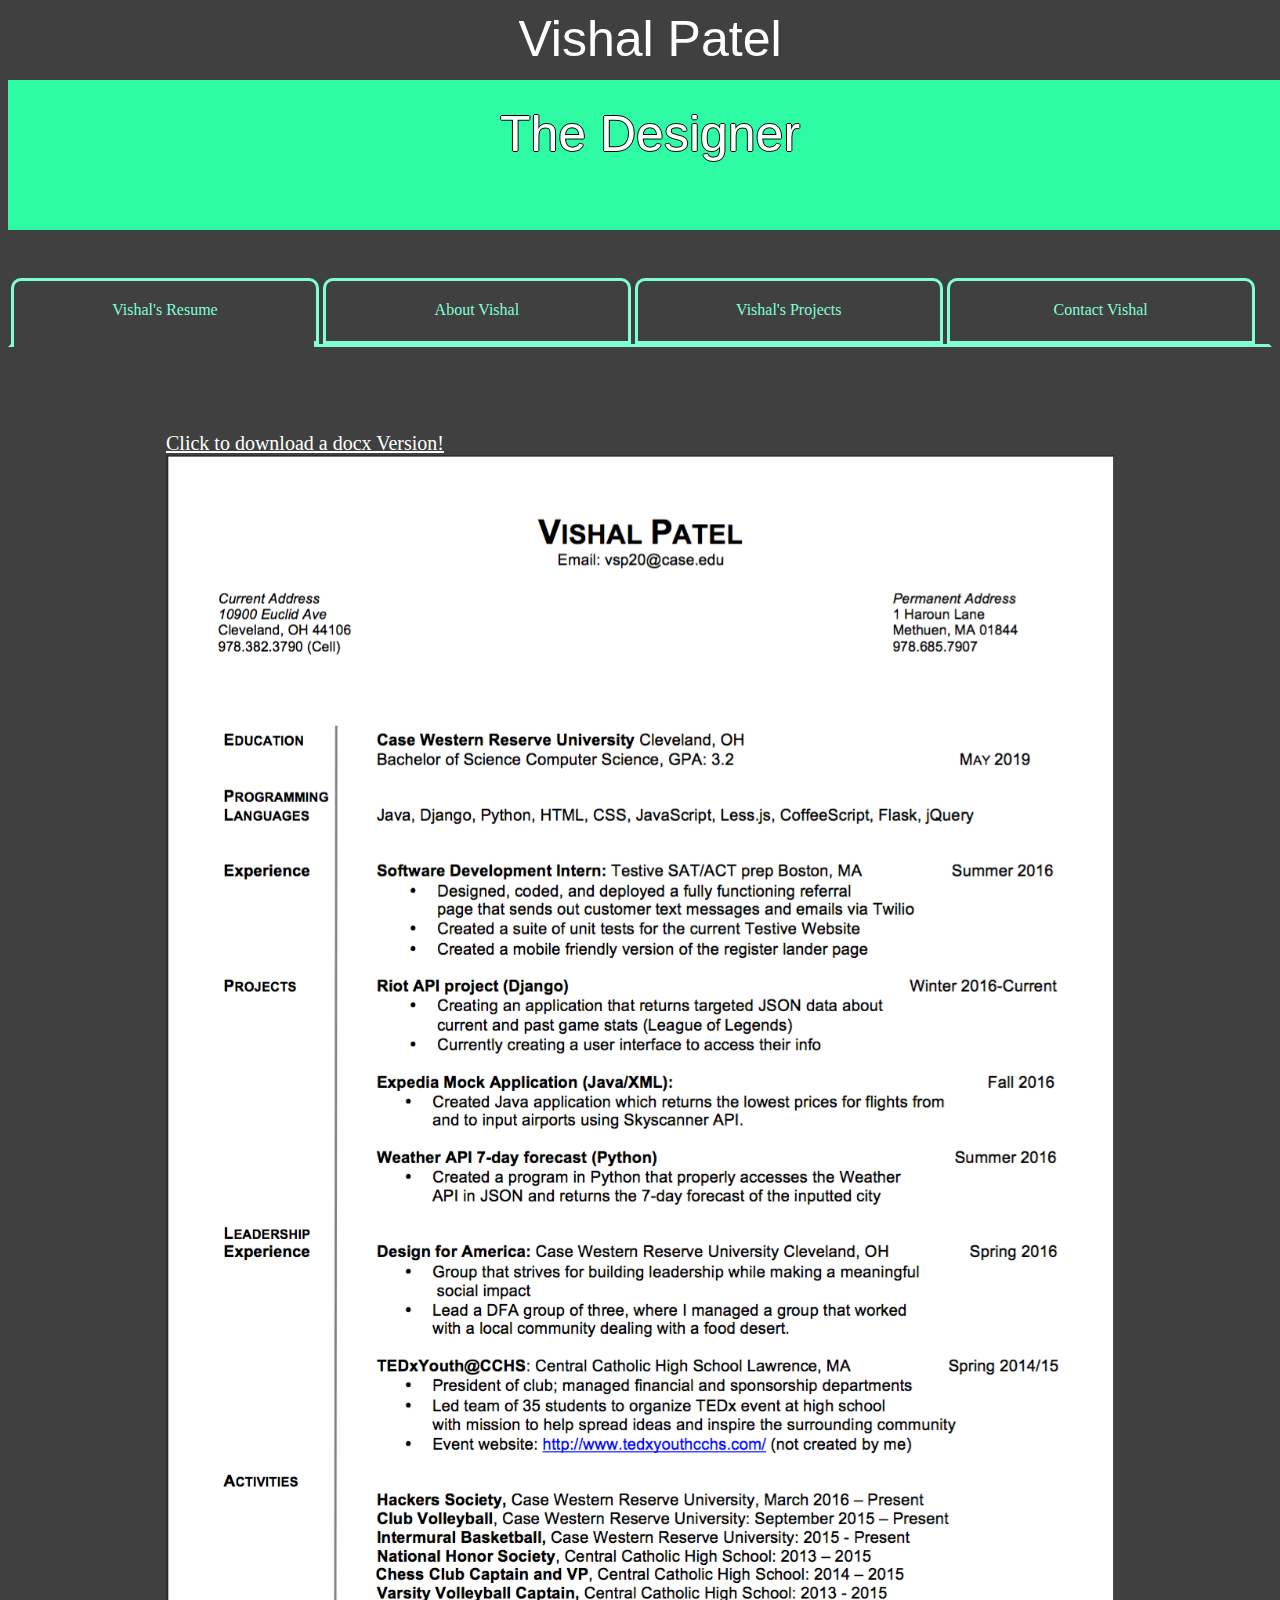
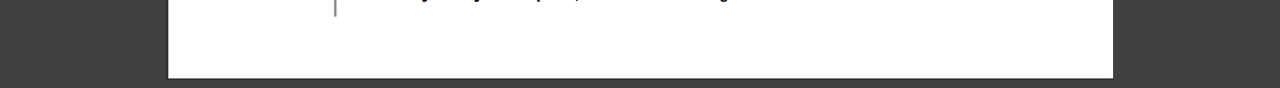
==== homepage.html @ 9619b1ed "Initial Commit" ====
<!DOCTYPE html>
<html>
    <head>
    	<title>Vishal's Website</title>
        <link rel="stylesheet" type="text/css" href="homepage.css"/>
        <script src="./js/jquery.min.js"></script>
        <script src = "homepage.js"></script>
	</head>
	<body>
	
		<div class=title id=name> Vishal Patel</div>
		<div id=rotateBackground></div>
		<div id=rotate class=title>The Designer</div>
		

		<div class=tabs id=tabs currentTab=resume>
			<div class=tab id=resume>Vishal's Resume</div>
			<div class=tab id=about>About Vishal</div>
			<div class=tab id=projects>Vishal's Projects</div>
			<div class=tab id=contact>Contact Vishal</div>
		</div>
		<div id=borderBottom></div>
		<div id=mainInfo>
			<div class=info id=resumeInfo selected=false>
				<a href="Resume.doc" download>Click to download a docx Version!</a>
				<img src=Resume.jpg style="height:60%; width:75%;" align=middle>
			 </div>
			<div class=info id=aboutInfo selected=false></div>
			<div class=info id=projectInfo selected=false></div>
			<div class=info id=contactInfo selected=false></div>
		</div>

<!-- 		<div class=peekaboo id=ptab>PEEK A BOO!</div>
		<div class=peekaboo id=content></div>
 -->
	</body>
</html>
---- homepage.css ----
body{
	background-color: #404040;
	
}

.title {
	width:100%;
	font-family: "Brush Script M7", cursive, sans-serif;
	font-size: 50px;
	height: 50px;
	text-align: center;
	margin: 10px;
	margin-bottom: 20px;
}

#name{
	margin:10px;
	color:white;
	padding-bottom:10px;

}
#rotate{
	width: 100%;
	height: 150px;
	padding-top: 25px;
	position: relative;
	color: white;	
	text-shadow: -1px 0 black, 0 1px black, 1px 0 black, 0 -1px black;

}
#rotateBackground{
	background-color: #2dfca4;
	position: absolute;
	width: 100%;
	height: 150px;
}


#designer{
	height: 300px;
	width: 300px;
}
.tabs{
	border-style:solid;
	border-color:#404040;
	border-bottom-color: #7FFFD4;

}
.tab {
	display:inline-block;
	color:#7FFFD4;
	height:40px;
	padding-top: 20px;
	text-align: center;
	cursor:pointer;
    -webkit-transition: .3s ease-out;
    border-style: solid;
    border-top-right-radius: 10px;
    border-top-left-radius: 10px;
    // border-bottom-color: #404040
}
.tab:hover{
	font-size:20px;
}



		#resume{
			width: 24%;
			
		}
		#about{
			width:24%;


		}

		#projects{
			width:24%;
		}
		#contact{
			width: 24%;
		}
#borderBottom{
	position:relative;
	height:10px;
	width:23.7%;
	background-color:#404040;
	bottom:7px;
	left:6px;
}

#mainInfo{

}
	
	.info{
		padding-top: 75px;
	}
	#resumeInfo{
		//display:none;
		witdh:80%;	
		
	}
		#resumeInfo img{
			margin-left: 12.5%;
			margin-right:12.5%;
		}
		#resumeInfo a{
			margin-left: 12.5%;
			padding-bottom: 20px;
			font-family: Georgia, Times, "Times New Roman", serif;
			color: white;
			font-size: 20px;
			padding-bottom: 10px;
		}
	#aboutInfo{
		display:none;
	}
	#projectInfo{
		display:none;
	}
	#contactInfo{
		display:none;
	}






// .peekaboo:hover{
// 	margin-left: 50%;
// }
// #ptab{
// 	-webkit-transform: rotate(270deg);
// 	background-color: white;
// 	border-top-right-radius: 10px;
// 	border-top-left-radius: 10px;
// 	width: 200px;
// 	text-align: center;
// 	height: 500px;
// 	margin-left: 110%;
// 	-webkit-transition: .3s ease-in-out;
// 	cursor: pointer;
// }
// #ptab:hover{
// 	margin-left:73%
// }
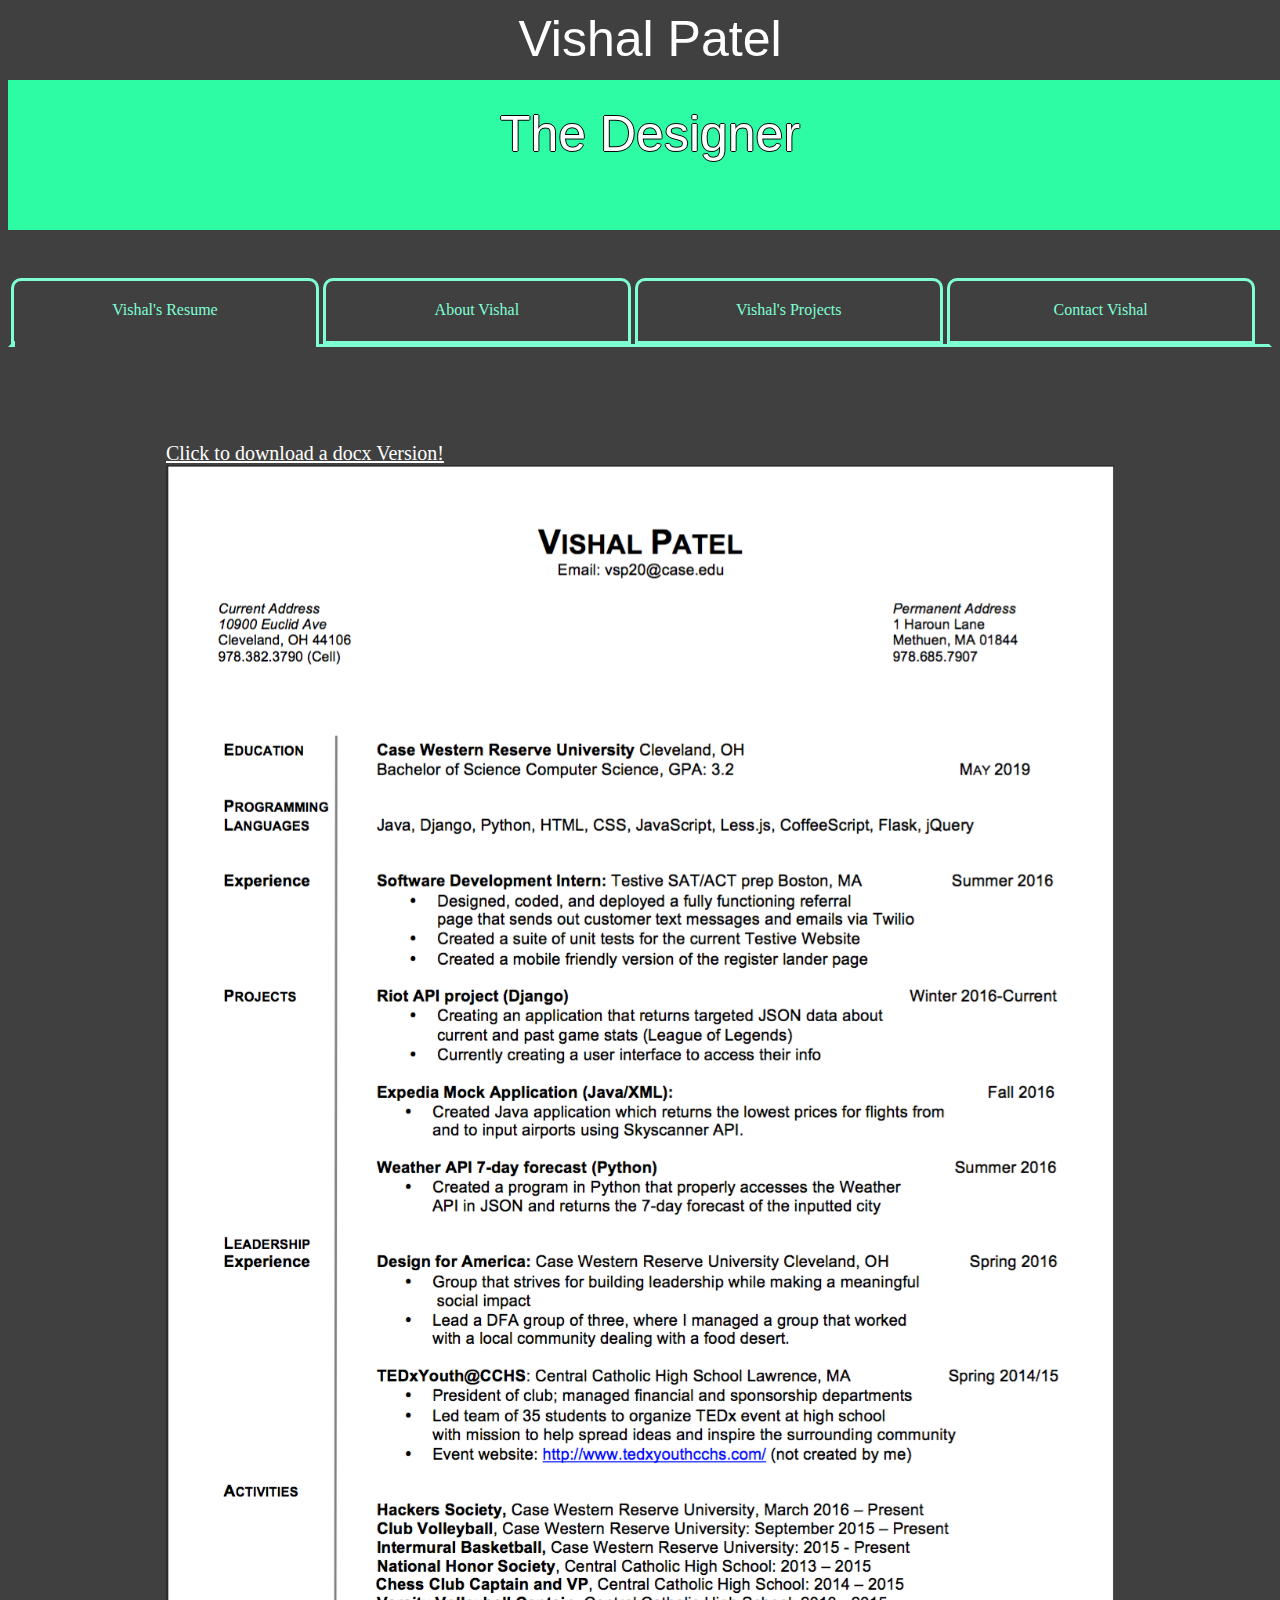
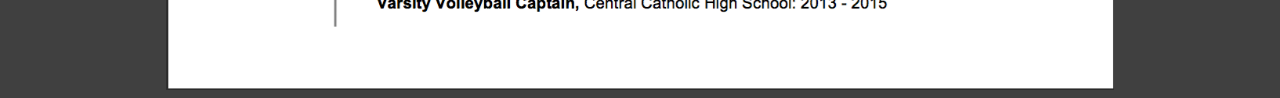
==== commit 5e971632: "Day 1 commit 2" ====
--- a/homepage.html
+++ b/homepage.html
@@ -21,13 +21,13 @@
 		</div>
 		<div id=borderBottom></div>
 		<div id=mainInfo>
-			<div class=info id=resumeInfo selected=false>
+			<div class=info id=resumeInfo highlighted=true>
 				<a href="Resume.doc" download>Click to download a docx Version!</a>
 				<img src=Resume.jpg style="height:60%; width:75%;" align=middle>
 			 </div>
-			<div class=info id=aboutInfo selected=false></div>
-			<div class=info id=projectInfo selected=false></div>
-			<div class=info id=contactInfo selected=false></div>
+			<div class=info id=aboutInfo highlighted=false></div>
+			<div class=info id=projectInfo highlighted=false></div>
+			<div class=info id=contactInfo highlighted=false></div>
 		</div>
 
 <!-- 		<div class=peekaboo id=ptab>PEEK A BOO!</div>
--- a/homepage.css
+++ b/homepage.css
@@ -83,11 +83,12 @@
 		}
 #borderBottom{
 	position:relative;
-	height:10px;
-	width:23.7%;
+	height:20px;
+	width:23.8%;
 	background-color:#404040;
-	bottom:7px;
-	left:6px;
+	bottom:10px;
+	margin-left: 0%;
+	left:7px;
 }
 
 #mainInfo{
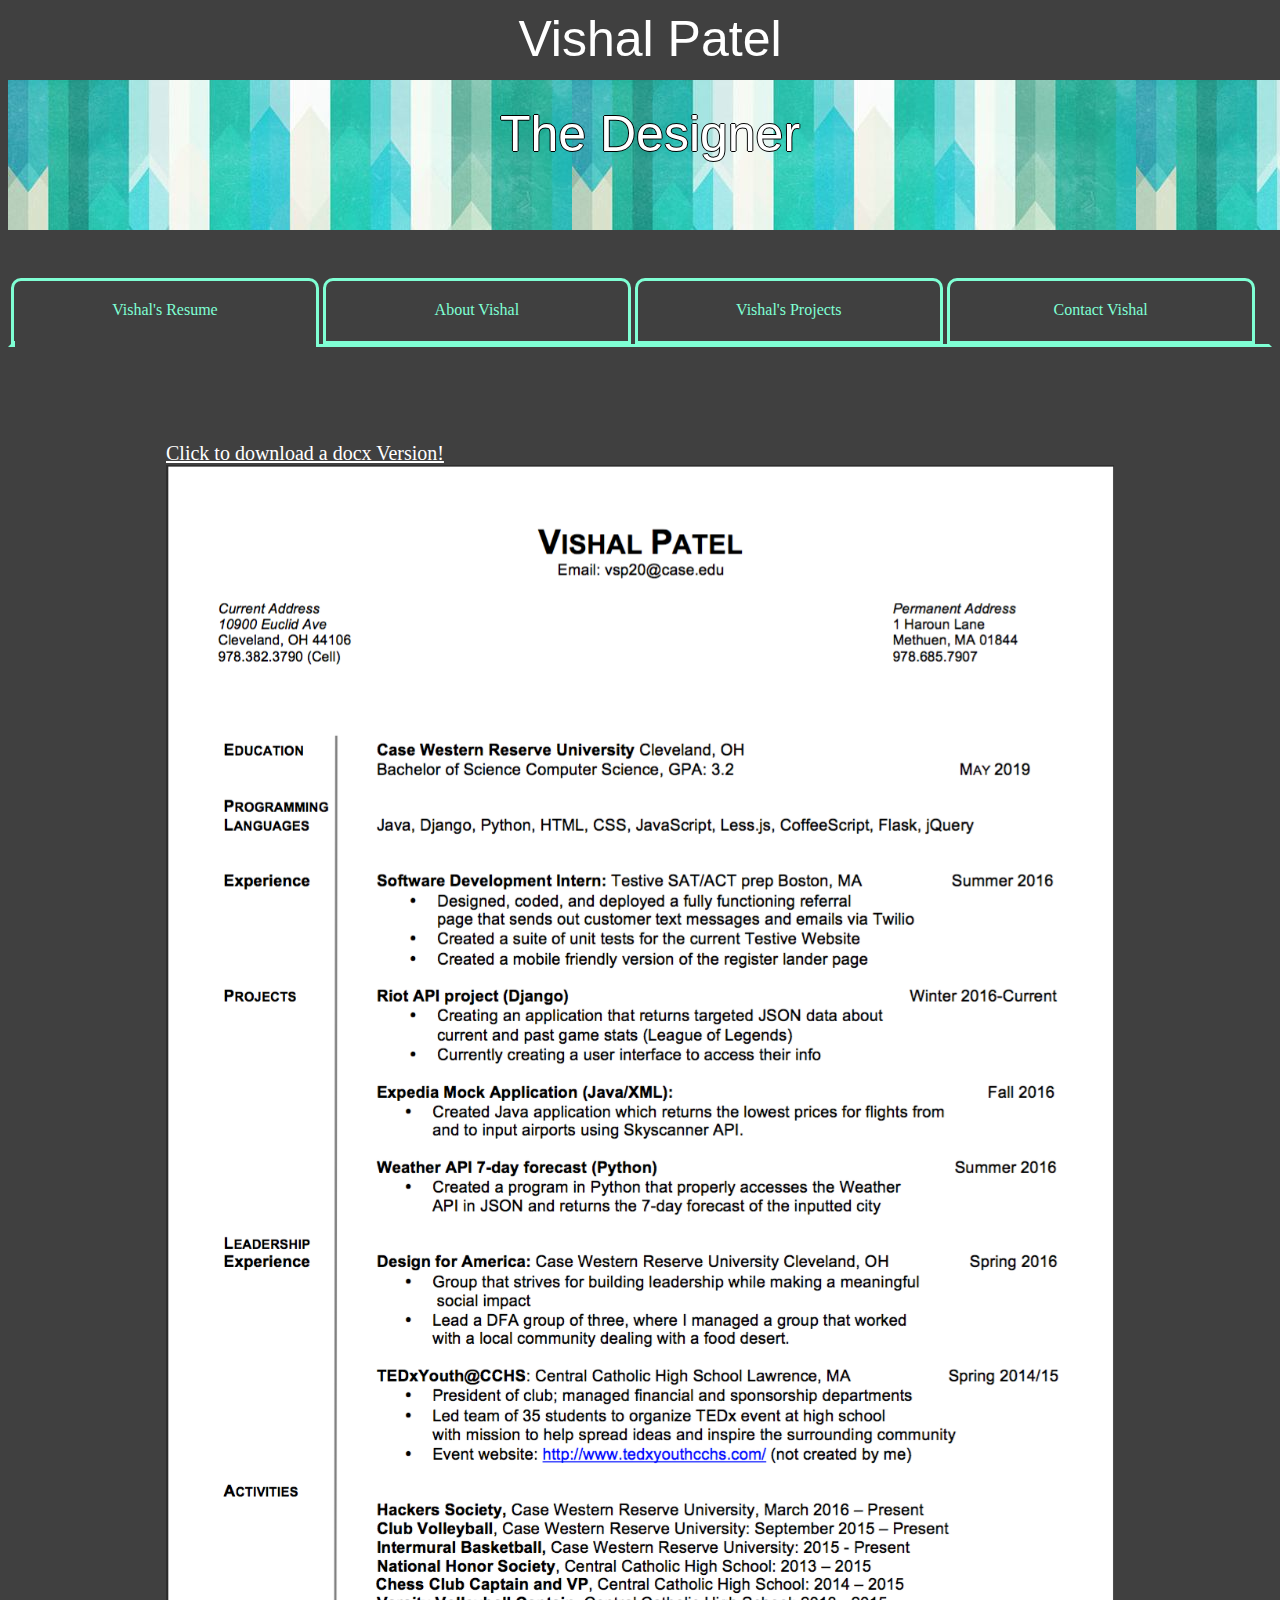
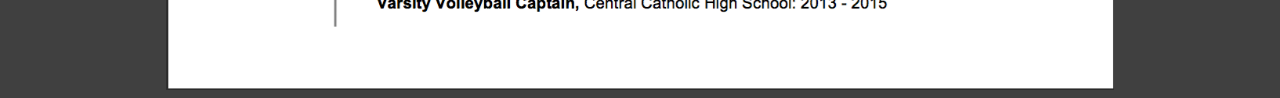
==== commit f0239734: "Website restart day1" ====
--- a/homepage.html
+++ b/homepage.html
@@ -25,9 +25,18 @@
 				<a href="Resume.doc" download>Click to download a docx Version!</a>
 				<img src=Resume.jpg style="height:60%; width:75%;" align=middle>
 			 </div>
-			<div class=info id=aboutInfo highlighted=false></div>
-			<div class=info id=projectInfo highlighted=false></div>
-			<div class=info id=contactInfo highlighted=false></div>
+			<div class=info id=aboutInfo highlighted=false>
+				<div id=aboutTitle>Take a little time to learn about me!</div>
+				<img src= aboutPic.png>
+				
+			</div>
+			<div class=info id=projectInfo highlighted=false>
+				<div> hello this is the project info tab</div>
+			</div>
+
+			<div class=info id=contactInfo highlighted=false>
+				<div> hello this is the contact into tab</div>
+			</div>
 		</div>
 
 <!-- 		<div class=peekaboo id=ptab>PEEK A BOO!</div>
--- a/homepage.css
+++ b/homepage.css
@@ -29,7 +29,9 @@
 
 }
 #rotateBackground{
-	background-color: #2dfca4;
+	//background-color: #2dfca4;
+	//background-color: #F99400;
+	background-image: url('background4.jpg');
 	position: absolute;
 	width: 100%;
 	height: 150px;
@@ -115,15 +117,33 @@
 			font-size: 20px;
 			padding-bottom: 10px;
 		}
+		#resumeInfo[highlighted='false']{
+		display:none;
+		}
 	#aboutInfo{
+		font-size: 50px;
+		color:#7FFFD4;
+	}
+
+		#aboutInfo[highlighted='false']{
+			display:none;
+		}
+	
+	#projectInfo{
+		font-size: 100px;
+		color:#7FFFD4;
+	}
+		#projectInfo[highlighted='false']{
 		display:none;
-	}
-	#projectInfo{
-		display:none;
-	}
+		}
+
 	#contactInfo{
-		display:none;
-	}
+		font-size: 100px;
+		color:#7FFFD4;
+	}	
+		#contactInfo[highlighted='false']{
+			display:none;
+		}
 
 
 
